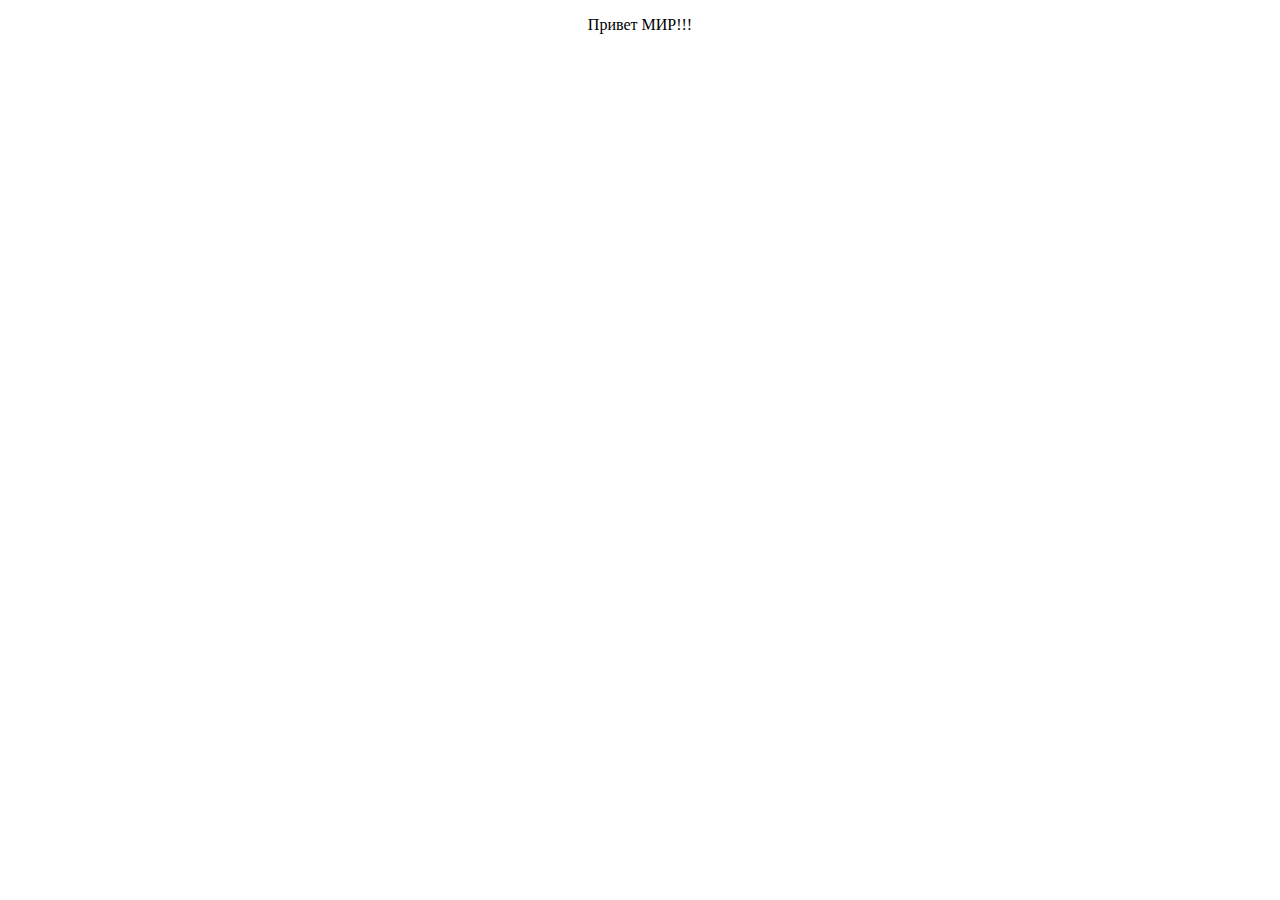
==== транс.html @ 57657fee "Update транс.html" ====
<!DOCTYPE html>
<html>
  <head>
    <meta charset="utf-8">
    <title>транс</title>
    <link rel="preconnect" href="https://fonts.googleapis.com">
<link rel="preconnect" href="https://fonts.gstatic.com" crossorigin>
<link href="https://fonts.googleapis.com/css2?family=Delicious+Handrawn&display=swap" rel="stylesheet">
  </head>
  <body>
   <p align=center> Привет МИР!!!</p>
  </body>
</html>
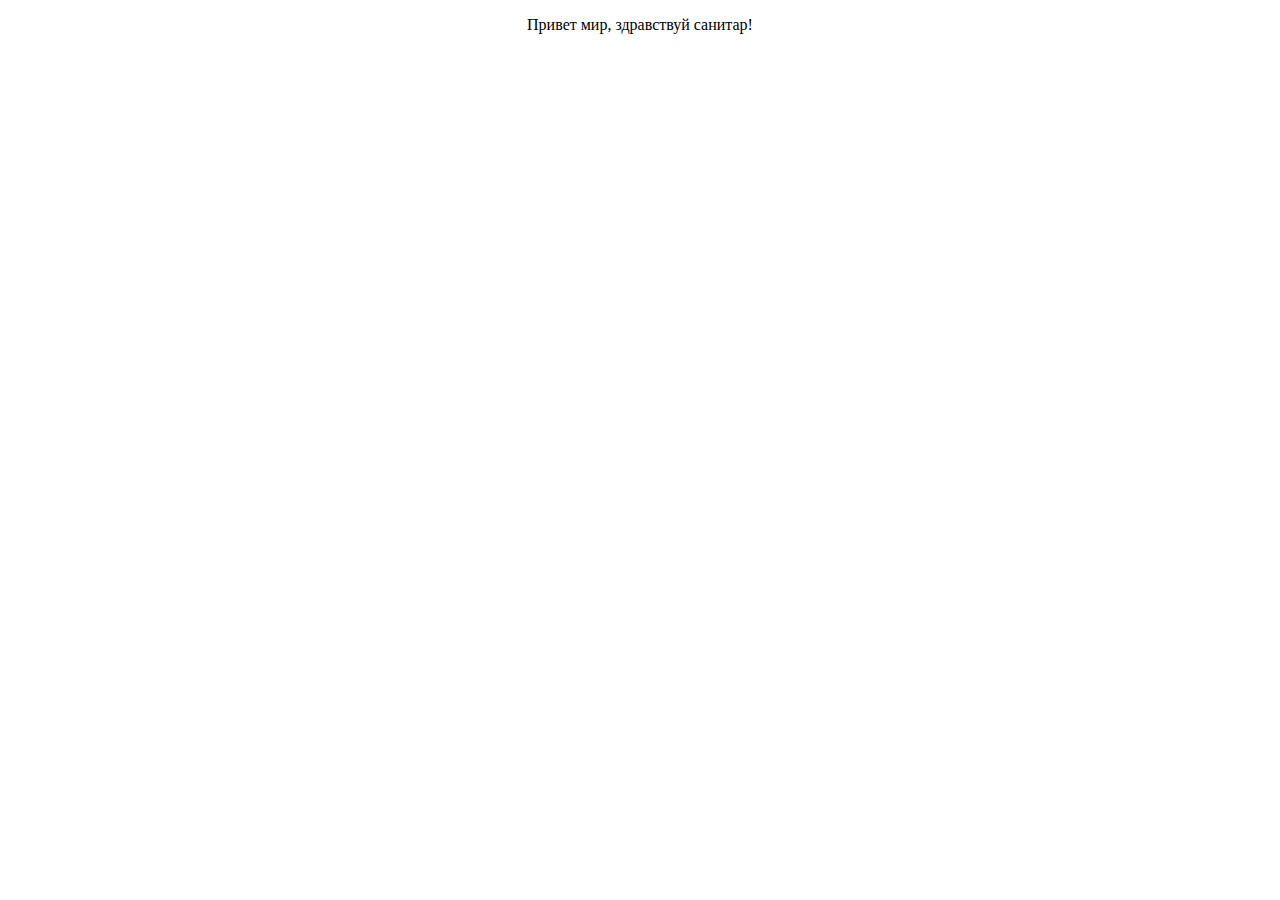
==== commit e1364430: "Update транс.html" ====
--- a/транс.html
+++ b/транс.html
@@ -2,12 +2,12 @@
 <html>
   <head>
     <meta charset="utf-8">
-    <title>транс</title>
+    <title>Палата №8</title>
     <link rel="preconnect" href="https://fonts.googleapis.com">
 <link rel="preconnect" href="https://fonts.gstatic.com" crossorigin>
 <link href="https://fonts.googleapis.com/css2?family=Delicious+Handrawn&display=swap" rel="stylesheet">
   </head>
   <body>
-   <p align=center> Привет МИР!!!</p>
+   <p align=center> Привет мир, здравствуй санитар!</p>
   </body>
 </html>
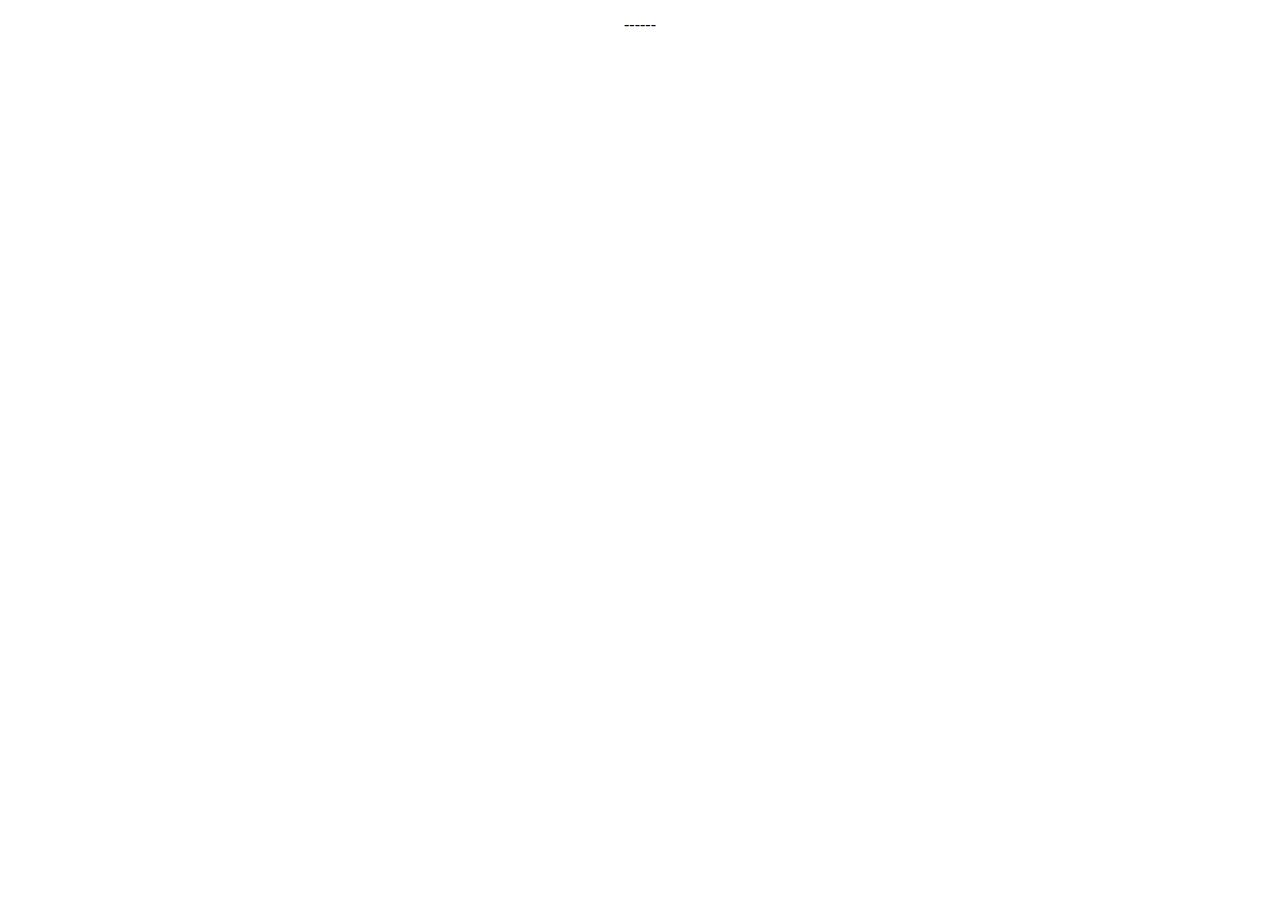
==== commit b57eaffa: "Update транс.html" ====
--- a/транс.html
+++ b/транс.html
@@ -2,12 +2,16 @@
 <html>
   <head>
     <meta charset="utf-8">
+    <title>----</title>
+ <!DOCTYPE html>
+<html>
+  <head>
+    <meta charset="utf-8">
     <title>Палата №8</title>
-    <link rel="preconnect" href="https://fonts.googleapis.com">
+   <link rel="preconnect" href="https://fonts.googleapis.com">
 <link rel="preconnect" href="https://fonts.gstatic.com" crossorigin>
-<link href="https://fonts.googleapis.com/css2?family=Delicious+Handrawn&display=swap" rel="stylesheet">
-  </head>
+<link href="https://fonts.googleapis.com/css2?family=Rubik+Wet+Paint&display=swap" rel="stylesheet">
   <body>
-   <p align=center> Привет мир, здравствуй санитар!</p>
+   <p align=center>------</p>
   </body>
 </html>
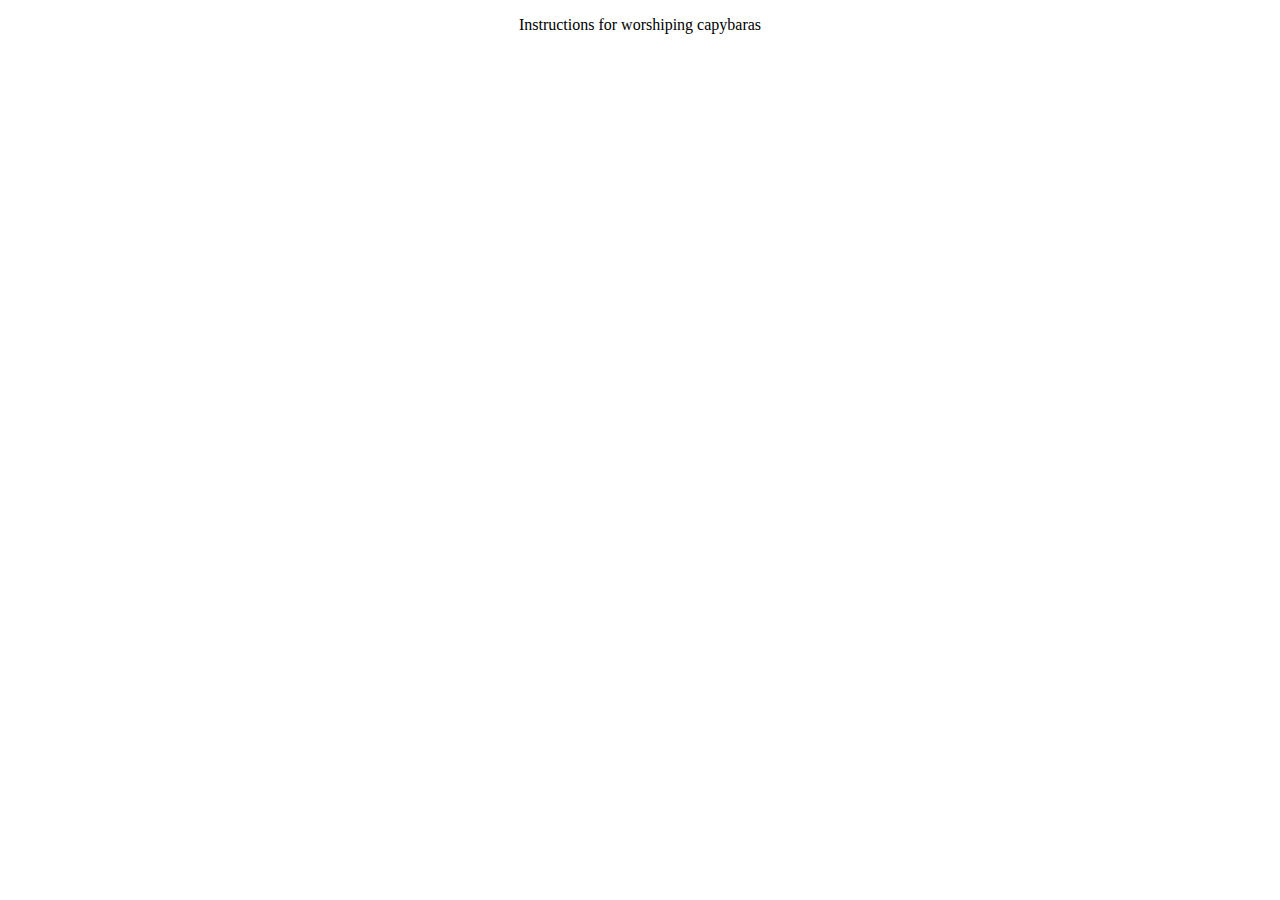
==== commit 01aa2c3c: "Update транс.html" ====
--- a/транс.html
+++ b/транс.html
@@ -1,17 +1,10 @@
-<!DOCTYPE html>
-<html>
-  <head>
-    <meta charset="utf-8">
-    <title>----</title>
  <!DOCTYPE html>
 <html>
   <head>
     <meta charset="utf-8">
-    <title>Палата №8</title>
-   <link rel="preconnect" href="https://fonts.googleapis.com">
-<link rel="preconnect" href="https://fonts.gstatic.com" crossorigin>
-<link href="https://fonts.googleapis.com/css2?family=Rubik+Wet+Paint&display=swap" rel="stylesheet">
+   <title align=center>Instructions for worshiping capybaras</title>
+  </head>
   <body>
-   <p align=center>------</p>
+    <p align=center>Instructions for worshiping capybaras</p>
   </body>
-</html>
+  </html>
